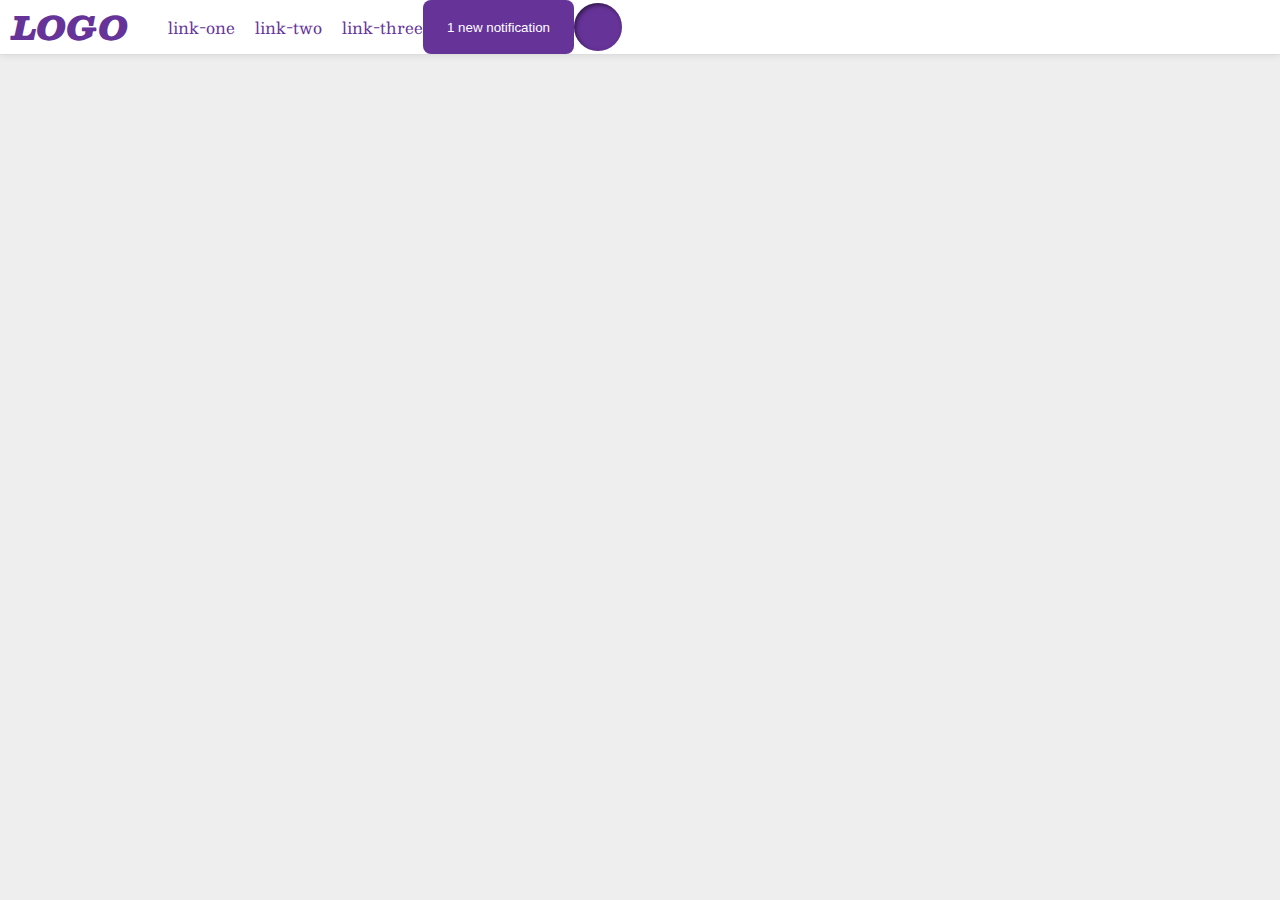
==== flex/03-flex-header-2/index.html @ 3ef07b0a "working on styling" ====
<!DOCTYPE html>
<html lang="en">
  <head>
    <meta charset="UTF-8">
    <meta http-equiv="X-UA-Compatible" content="IE=edge">
    <meta name="viewport" content="width=device-width, initial-scale=1.0">
    <title>Flex Header 2</title>
    <link rel="stylesheet" href="style.css">
  </head>
  <body>
    <div class="header">
      <div class="logo">
        LOGO
      </div>
      <ul class="links">
        <li><a href="https://google.com">link-one</a></li>
        <li><a href="https://google.com">link-two</a></li>
        <li><a href="https://google.com">link-three</a></li>
      </ul>
      <div class="right-side">
        <button class="notifications">
          1 new notification
        </button>
        <div class="profile-image"></div>
      </div>
    </div>
  </body>
</html>
---- flex/03-flex-header-2/style.css ----
/* this is some magical font-importing.  
you'll learn about it later. */
@import url('https://fonts.googleapis.com/css2?family=Besley:ital,wght@0,400;1,900&display=swap');

body {
  margin: 0;
  background: #eee;
  font-family: Besley, serif;
}

.header {
  background: white;
  border-bottom: 1px solid #ddd;
  box-shadow: 0 0 8px rgba(0,0,0,.1);
  display: flex;
}

.profile-image {
  background: rebeccapurple;
  box-shadow: inset 2px 2px 4px rgba(0,0,0,.5);
  border-radius: 50%;
  width: 48px;
  height: 48px;
  align-self: center;
  flex-shrink: 0;
}

.logo {
  color: rebeccapurple;
  font-size: 32px;
  font-weight: 900;
  font-style: italic;
  margin-left: 12px;
  margin-right: 0;
}

button {
  border: none;
  border-radius: 8px;
  background: rebeccapurple;
  color: white;
  padding: 8px 24px;
}

a {
  /* this removes the line under our links */
  text-decoration: none;
  color: rebeccapurple;
}

ul {
  list-style-type: none;
  display: flex;
  gap: 20px;
  margin: 0;
  align-self: center;
}

.right-side{
  justify-self: flex-end; /*NOT WORKING*/
  display: flex;
}
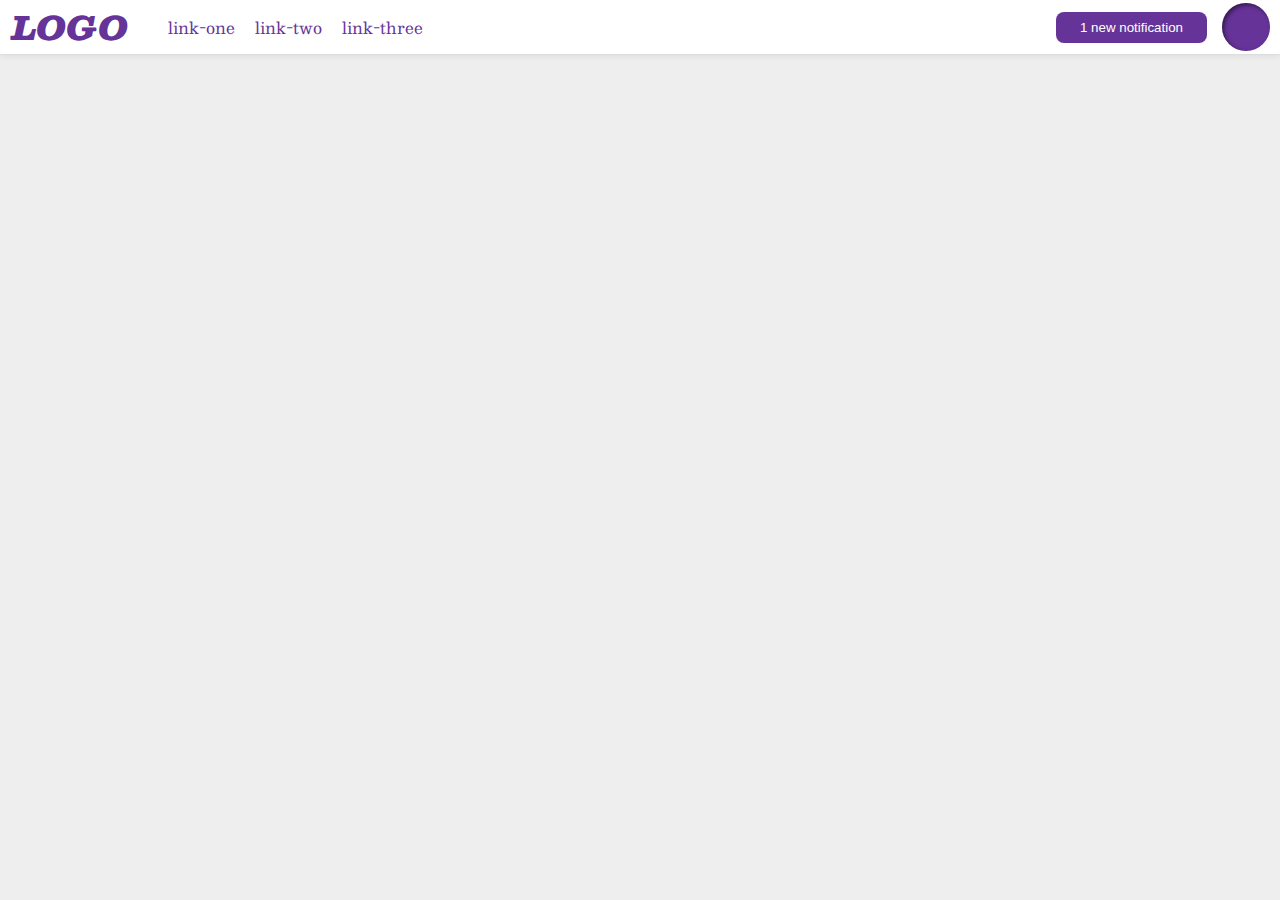
==== commit 29ca0586: "fixed styling to match desired outcome" ====
--- a/flex/03-flex-header-2/index.html
+++ b/flex/03-flex-header-2/index.html
@@ -9,14 +9,16 @@
   </head>
   <body>
     <div class="header">
-      <div class="logo">
-        LOGO
+        <div class="left-side">
+        <div class="logo">
+          LOGO
+        </div>
+          <ul class="links">
+          <li><a href="https://google.com">link-one</a></li>
+          <li><a href="https://google.com">link-two</a></li>
+          <li><a href="https://google.com">link-three</a></li>
+        </ul>
       </div>
-      <ul class="links">
-        <li><a href="https://google.com">link-one</a></li>
-        <li><a href="https://google.com">link-two</a></li>
-        <li><a href="https://google.com">link-three</a></li>
-      </ul>
       <div class="right-side">
         <button class="notifications">
           1 new notification
--- a/flex/03-flex-header-2/style.css
+++ b/flex/03-flex-header-2/style.css
@@ -13,6 +13,8 @@
   border-bottom: 1px solid #ddd;
   box-shadow: 0 0 8px rgba(0,0,0,.1);
   display: flex;
+  justify-content: space-between;
+
 }
 
 .profile-image {
@@ -57,6 +59,12 @@
 }
 
 .right-side{
-  justify-self: flex-end; /*NOT WORKING*/
   display: flex;
+  align-items: center;
+  gap: 15px;
+  margin-right: 10px;
 }
+
+.left-side{
+  display: flex;
+}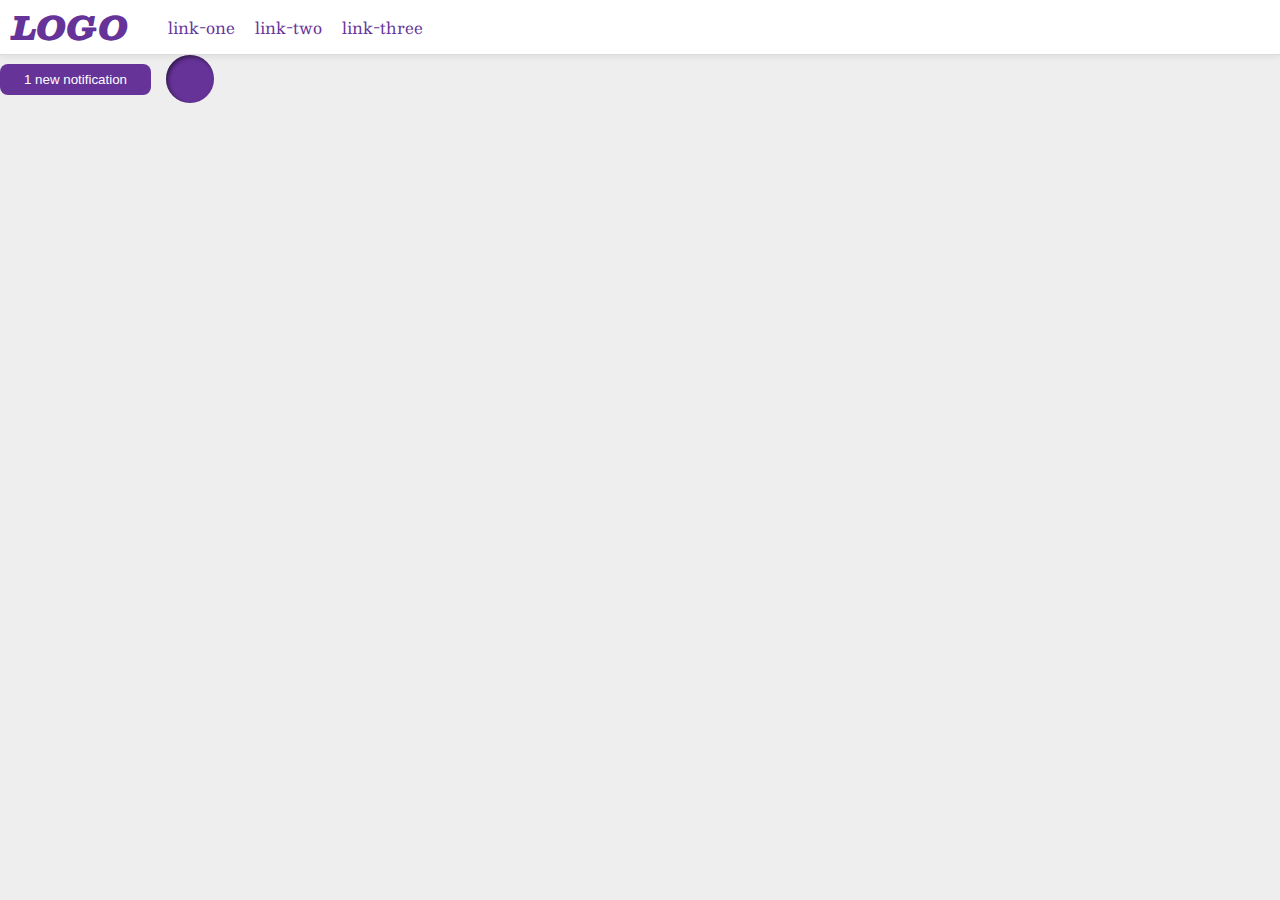
==== commit c17dc542: "added styling so it matches the desired outcome" ====
--- a/flex/03-flex-header-2/index.html
+++ b/flex/03-flex-header-2/index.html
@@ -9,7 +9,7 @@
   </head>
   <body>
     <div class="header">
-        <div class="left-side">
+      <div class="left-side">
         <div class="logo">
           LOGO
         </div>
@@ -18,6 +18,7 @@
           <li><a href="https://google.com">link-two</a></li>
           <li><a href="https://google.com">link-three</a></li>
         </ul>
+        </div>
       </div>
       <div class="right-side">
         <button class="notifications">
